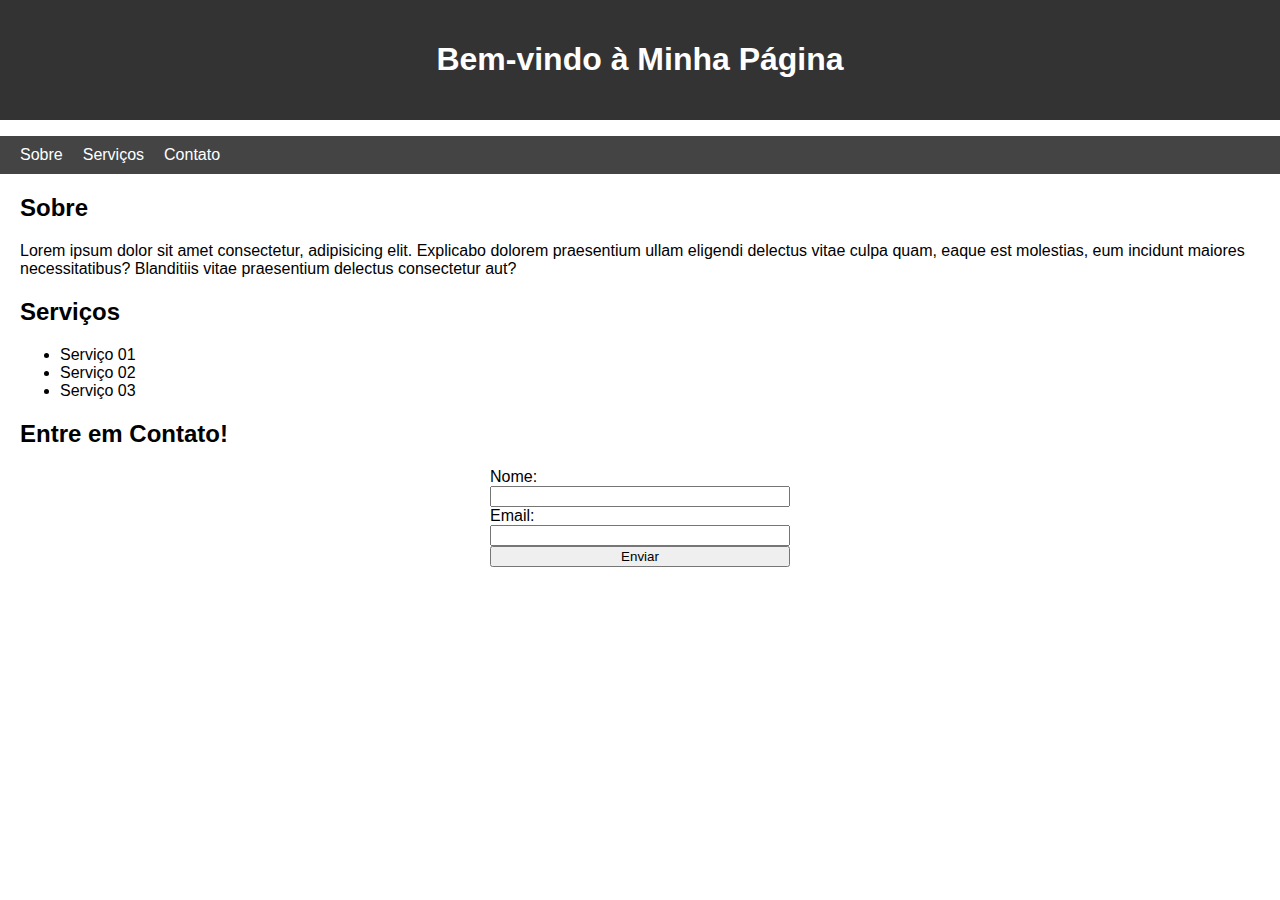
==== aula 01/index.html @ 60aa03ef "Meu Primeiro Commit" ====
<!DOCTYPE html>
<html lang="pt-br">
<head>
    <meta charset="UTF-8">
    <meta name="viewport" content="width=device-width, initial-scale=1.0">
    <title>Primeira aula HTML/CSS</title>
    <link rel="stylesheet" href="index.css">
</head>
<body>
    <header id="cabecalho">
        <h1>Bem-vindo à Minha Página</h1>
    </header>

    <nav>
        <ul>
            <li><a href="#sobre">Sobre</a></li>
            <li><a href="#servicos">Serviços</a></li>
            <li><a href="#contato">Contato</a></li>
        </ul>
    </nav>

    <section id="sobre">
        <h2>Sobre</h2>
        <p>
            Lorem ipsum dolor sit amet consectetur, adipisicing elit. Explicabo dolorem praesentium ullam eligendi delectus vitae culpa quam, eaque est molestias, eum incidunt maiores necessitatibus? Blanditiis vitae praesentium delectus consectetur aut?
        </p>
    </section>

    <section id="servicos">
        <h2>Serviços</h2>
        <ul>
            <li>Serviço 01</li>
            <li>Serviço 02</li>
            <li>Serviço 03</li>
        </ul>
    </section>

    <section id="contato">
        <h2>Entre em Contato!</h2>
        <form action="/processar" method="post">
            <label for="nome">Nome:</label>
            <input type="text" id="nome" name="nome" required>

            <label for="email">Email:</label>
            <input type="email" id="email" name="email" required>

            <input type="submit" value="Enviar">
        </form>
    </section>

</body>
</html>
---- aula 01/index.css ----
body {
    font-family: Arial, Helvetica, sans-serif;
    margin: 0;
    padding: 0;
}

#cabecalho {
    background-color: #333;
    color: #fff;
    text-align: center;
    padding: 20px;
}

nav ul {
    list-style: none;
    background-color: #444;
    padding: 10px;
    text-align: center;
    display: flex;
    flex-direction: row;
}

nav a {
    text-decoration: none;
    color: #fff;
    padding: 10px;
}

section {
    margin: 20px;
}

form {
    display: flex;
    flex-direction: column;
    max-width: 300px;
    margin: auto;
}
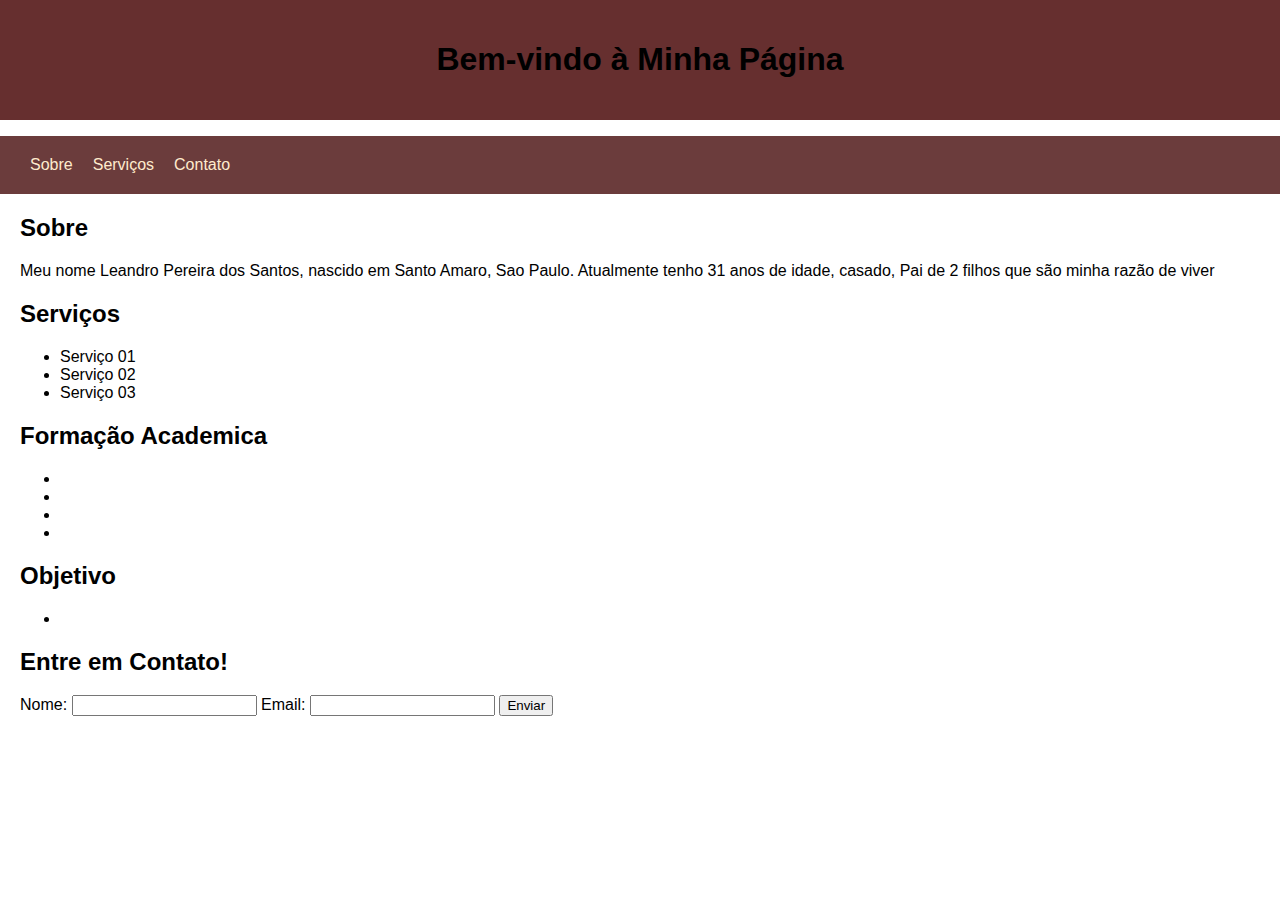
==== commit 1e061afc: "minha Primeira calculadora com HTML, CSS e JS" ====
--- a/aula 01/index.html
+++ b/aula 01/index.html
@@ -20,20 +20,46 @@
     </nav>
 
     <section id="sobre">
-        <h2>Sobre</h2>
+        <h2><strong>Sobre</strong></h2>
         <p>
-            Lorem ipsum dolor sit amet consectetur, adipisicing elit. Explicabo dolorem praesentium ullam eligendi delectus vitae culpa quam, eaque est molestias, eum incidunt maiores necessitatibus? Blanditiis vitae praesentium delectus consectetur aut?
+           Meu nome Leandro Pereira dos Santos, nascido em Santo Amaro, Sao Paulo. 
+           Atualmente tenho 31 anos de idade, casado, Pai de 2 filhos que são minha razão de viver  
         </p>
     </section>
 
     <section id="servicos">
-        <h2>Serviços</h2>
+        <h2><b>Serviços</b></h2>
         <ul>
             <li>Serviço 01</li>
             <li>Serviço 02</li>
             <li>Serviço 03</li>
         </ul>
     </section>
+
+
+    <section id="formacao">
+        <h2>Formação Academica</h2>
+        <ul>
+            <li></li>
+            <li></li>
+            <li></li>
+            <li></li>
+
+            
+
+    </section>
+
+
+    <section id="objetivo">
+        <h2>Objetivo</h2>
+        <ul>
+            <li></li>
+        </ul>
+
+    </section>
+
+
+    
 
     <section id="contato">
         <h2>Entre em Contato!</h2>
@@ -48,5 +74,7 @@
         </form>
     </section>
 
+
+
 </body>
 </html>--- a/aula 01/index.css
+++ b/aula 01/index.css
@@ -5,34 +5,27 @@
 }
 
 #cabecalho {
-    background-color: #333;
-    color: #fff;
+    background-color:  rgb(102, 47, 47);
+    color: black;
     text-align: center;
     padding: 20px;
 }
 
 nav ul {
     list-style: none;
-    background-color: #444;
-    padding: 10px;
+    background-color: rgb(107, 60, 60);
+    padding: 20px;
     text-align: center;
     display: flex;
     flex-direction: row;
 }
 
 nav a {
-    text-decoration: none;
-    color: #fff;
+    text-decoration: teal;
+    color: blanchedalmond;
     padding: 10px;
 }
 
 section {
     margin: 20px;
 }
-
-form {
-    display: flex;
-    flex-direction: column;
-    max-width: 300px;
-    margin: auto;
-}